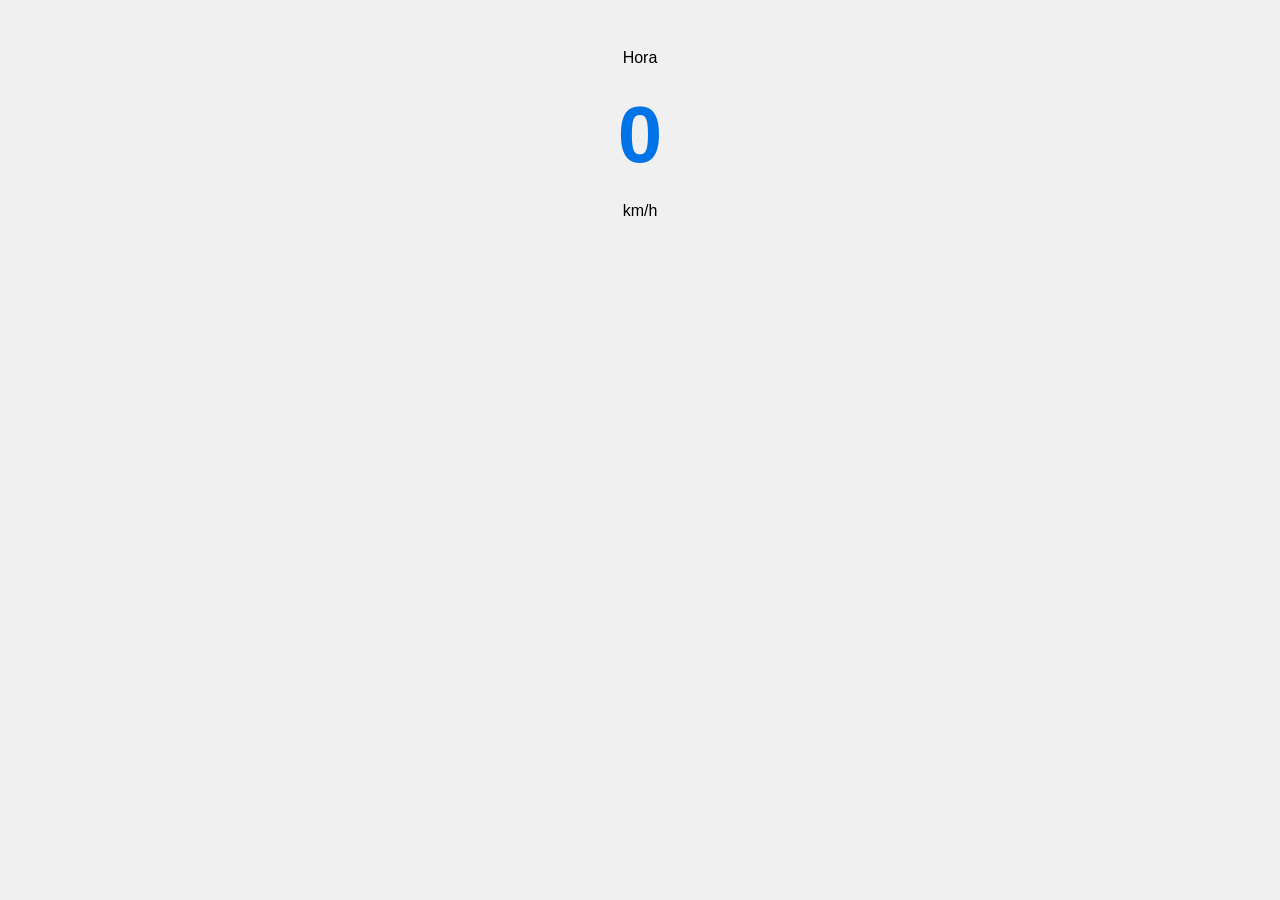
==== index.html @ 66984845 "añado vista responsive" ====
<!DOCTYPE html>
<html lang="en">
<head>
    <meta charset="UTF-8">
	<link rel="manifest" href="./manifest.json">
    <meta name="viewport" content="width=device-width, initial-scale=1.0">
    <title>Nacho's app</title>
  <link rel="stylesheet" type="text/css" href="style.css">
  <script src="https://ajax.googleapis.com/ajax/libs/jquery/3.5.1/jquery.min.js"></script>
</head>
<body>
  <div class="container">
        <h1><span id="hora"></span></h1>
		<p>Hora</p>
		
		<h1><span id="velocidad">0</span></h1>
		<p>km/h</p> 		
    </div>

  <script>
    // Obtiene las coordenadas de la ubicación actual
    navigator.geolocation.getCurrentPosition(function(position) {
      // Calcula la velocidad
      const velocidad = calcularVelocidad(
        position.coords.latitude,
        position.coords.longitude,
        position.coords.latitude,
        position.coords.longitude,
        1
      );

      // Muestra la velocidad en pantalla
      $(document).ready(function() {
        $("#velocidad").text(velocidad);
      });
    });

    // Función para calcular la velocidad
    function calcularVelocidad(lat1, lon1, lat2, lon2, tiempo) {
      // Calcula la distancia entre los dos puntos en kilómetros
      const distancia = haversine(lat1, lon1, lat2, lon2);

      // Calcula el tiempo en segundos
      const tiempoEnSegundos = tiempo * 3600;

      // Calcula la velocidad en kilómetros por hora
      const velocidad = distancia / tiempoEnSegundos;

      // Devuelve la velocidad en kilómetros por hora
      return velocidad;
    }

    // Función para calcular la distancia entre dos puntos usando el algoritmo de Haversine
    function haversine(lat1, lon1, lat2, lon2) {
      // Obtiene las coordenadas en radianes
      const lat1Rad = lat1 * Math.PI / 180;
      const lon1Rad = lon1 * Math.PI / 180;
      const lat2Rad = lat2 * Math.PI / 180;
      const lon2Rad = lon2 * Math.PI / 180;

      // Calcula la diferencia de longitud
      const deltaLon = lon2Rad - lon1Rad;

      // Calcula el semiperímetro del triángulo
      const semiPerimetro = Math.sqrt(
        Math.pow(lat1Rad - lat2Rad, 2) + Math.pow(deltaLon, 2)
      );

      // Calcula la distancia entre los dos puntos
      const distancia = 2 * Math.asin(Math.sqrt(Math.pow(semiPerimetro, 2) - Math.pow(Math.sin(lat1Rad - lat2Rad) / 2, 2)));

      // Devuelve la distancia en kilómetros
      return distancia * 6371;
    }
  </script>
</body>
</html>
---- style.css ----
body {
	font-family: Arial, sans-serif;
	text-align: center;
	background-color: #f0f0f0;
}

.container {
	padding: 20px;
}

h1 {
	color: #0073e6;
	font-size: 2rem;
}

#hora {
	font-size: 2.5rem;
}

#velocidad {
	font-size: 5rem;
}
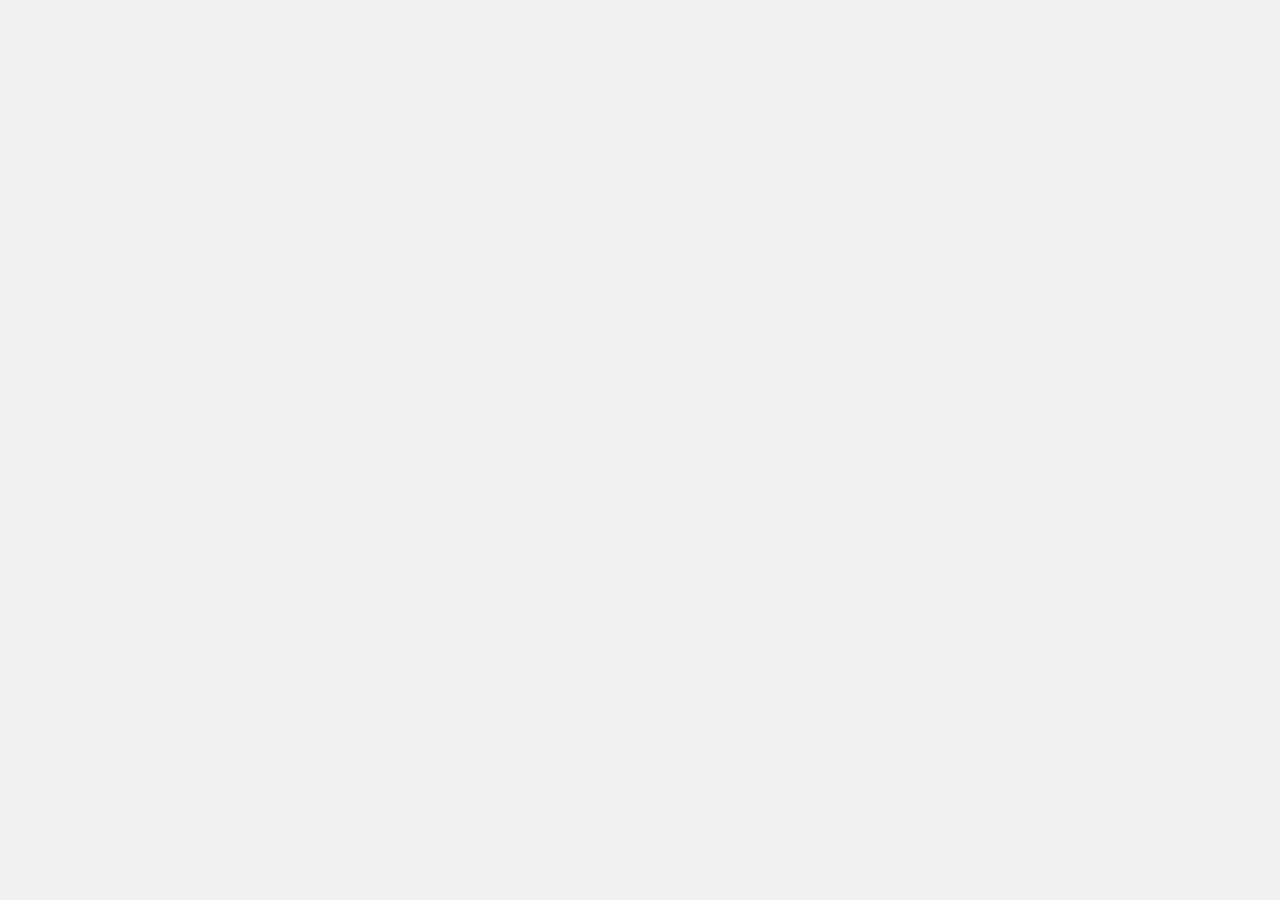
==== commit 43e896dd: "Update index.html" ====
--- a/index.html
+++ b/index.html
@@ -9,6 +9,7 @@
   <script src="https://ajax.googleapis.com/ajax/libs/jquery/3.5.1/jquery.min.js"></script>
 </head>
 <body>
+	<!--
   <div class="container">
         <h1><span id="hora"></span></h1>
 		<p>Hora</p>
@@ -16,6 +17,8 @@
 		<h1><span id="velocidad">0</span></h1>
 		<p>km/h</p> 		
     </div>
+	-->
+	<iframe src="https://flipflashpages.uniflip.com//3/623909/1133695/pub/html5.html#page/2" width="100%" height="100%" style="border:none;"></iframe>
 
   <script>
     // Obtiene las coordenadas de la ubicación actual
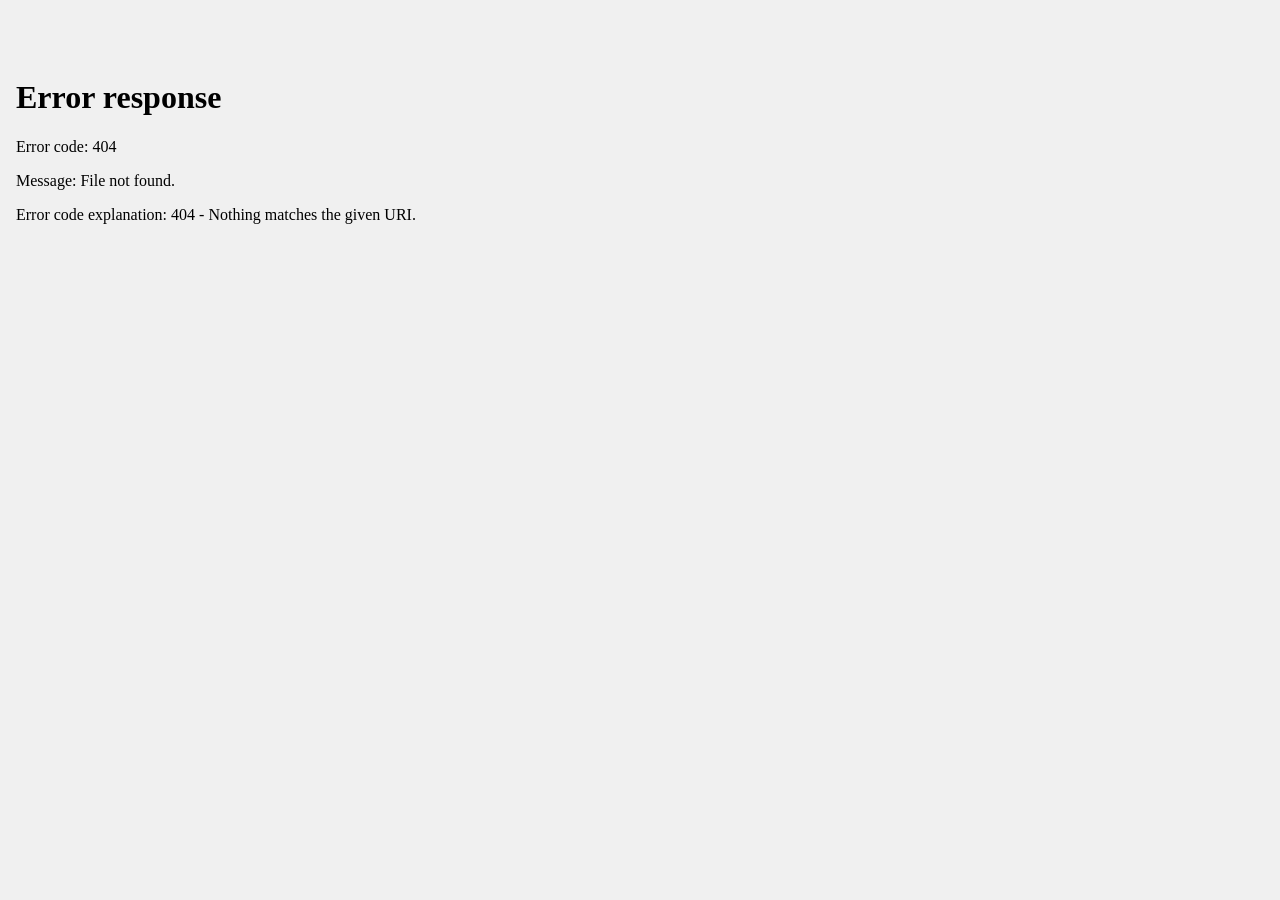
==== commit 74c59472: "Update index.html" ====
--- a/index.html
+++ b/index.html
@@ -1,4 +1,3 @@
-<!DOCTYPE html>
 <html lang="en">
 <head>
     <meta charset="UTF-8">
@@ -18,7 +17,8 @@
 		<p>km/h</p> 		
     </div>
 	-->
-	<iframe src="https://flipflashpages.uniflip.com//3/623909/1133695/pub/html5.html#page/2" width="100%" height="100%" style="border:none;"></iframe>
+	<iframe src="myFlipbook.net/flipbook.htm" width="100%" height="90%" style="border:none; padding-top: 50px;"></iframe>
+
 
   <script>
     // Obtiene las coordenadas de la ubicación actual
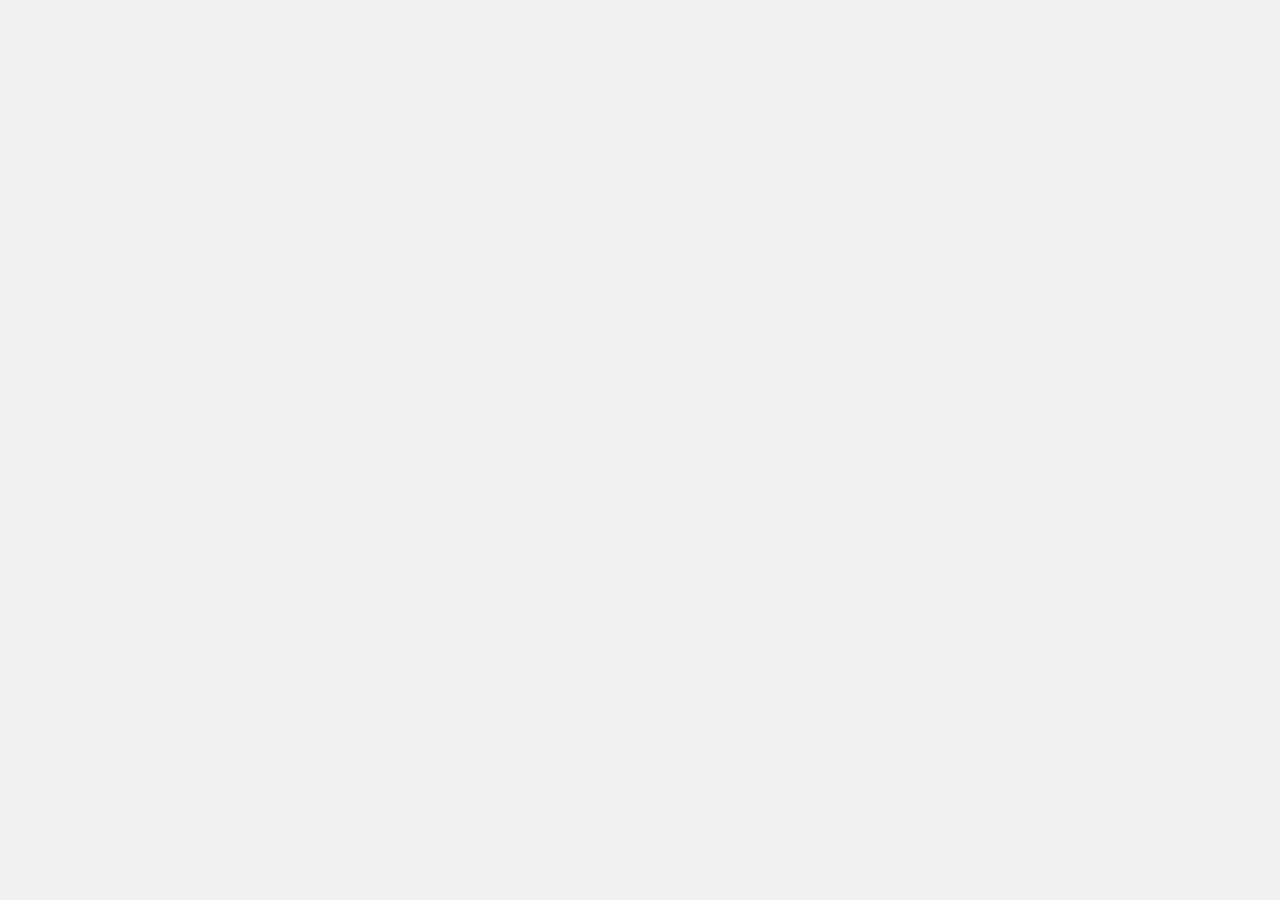
==== commit a10c5e5f: "Update index.html" ====
--- a/index.html
+++ b/index.html
@@ -1,3 +1,4 @@
+
 <html lang="en">
 <head>
     <meta charset="UTF-8">
@@ -8,73 +9,9 @@
   <script src="https://ajax.googleapis.com/ajax/libs/jquery/3.5.1/jquery.min.js"></script>
 </head>
 <body>
-	<!--
-  <div class="container">
-        <h1><span id="hora"></span></h1>
-		<p>Hora</p>
-		
-		<h1><span id="velocidad">0</span></h1>
-		<p>km/h</p> 		
-    </div>
-	-->
-	<iframe src="myFlipbook.net/flipbook.htm" width="100%" height="90%" style="border:none; padding-top: 50px;"></iframe>
+
+<iframe src="https://player.flipsnack.com?hash=QTk1QkQ2QkJEQzkrN3A1bzNsaWhwOA==" width="100%" height="90%" seamless="seamless" scrolling="no" frameBorder="0" allowFullScreen allow="autoplay; clipboard-read; clipboard-write"></iframe>
 
 
-  <script>
-    // Obtiene las coordenadas de la ubicación actual
-    navigator.geolocation.getCurrentPosition(function(position) {
-      // Calcula la velocidad
-      const velocidad = calcularVelocidad(
-        position.coords.latitude,
-        position.coords.longitude,
-        position.coords.latitude,
-        position.coords.longitude,
-        1
-      );
-
-      // Muestra la velocidad en pantalla
-      $(document).ready(function() {
-        $("#velocidad").text(velocidad);
-      });
-    });
-
-    // Función para calcular la velocidad
-    function calcularVelocidad(lat1, lon1, lat2, lon2, tiempo) {
-      // Calcula la distancia entre los dos puntos en kilómetros
-      const distancia = haversine(lat1, lon1, lat2, lon2);
-
-      // Calcula el tiempo en segundos
-      const tiempoEnSegundos = tiempo * 3600;
-
-      // Calcula la velocidad en kilómetros por hora
-      const velocidad = distancia / tiempoEnSegundos;
-
-      // Devuelve la velocidad en kilómetros por hora
-      return velocidad;
-    }
-
-    // Función para calcular la distancia entre dos puntos usando el algoritmo de Haversine
-    function haversine(lat1, lon1, lat2, lon2) {
-      // Obtiene las coordenadas en radianes
-      const lat1Rad = lat1 * Math.PI / 180;
-      const lon1Rad = lon1 * Math.PI / 180;
-      const lat2Rad = lat2 * Math.PI / 180;
-      const lon2Rad = lon2 * Math.PI / 180;
-
-      // Calcula la diferencia de longitud
-      const deltaLon = lon2Rad - lon1Rad;
-
-      // Calcula el semiperímetro del triángulo
-      const semiPerimetro = Math.sqrt(
-        Math.pow(lat1Rad - lat2Rad, 2) + Math.pow(deltaLon, 2)
-      );
-
-      // Calcula la distancia entre los dos puntos
-      const distancia = 2 * Math.asin(Math.sqrt(Math.pow(semiPerimetro, 2) - Math.pow(Math.sin(lat1Rad - lat2Rad) / 2, 2)));
-
-      // Devuelve la distancia en kilómetros
-      return distancia * 6371;
-    }
-  </script>
 </body>
 </html>
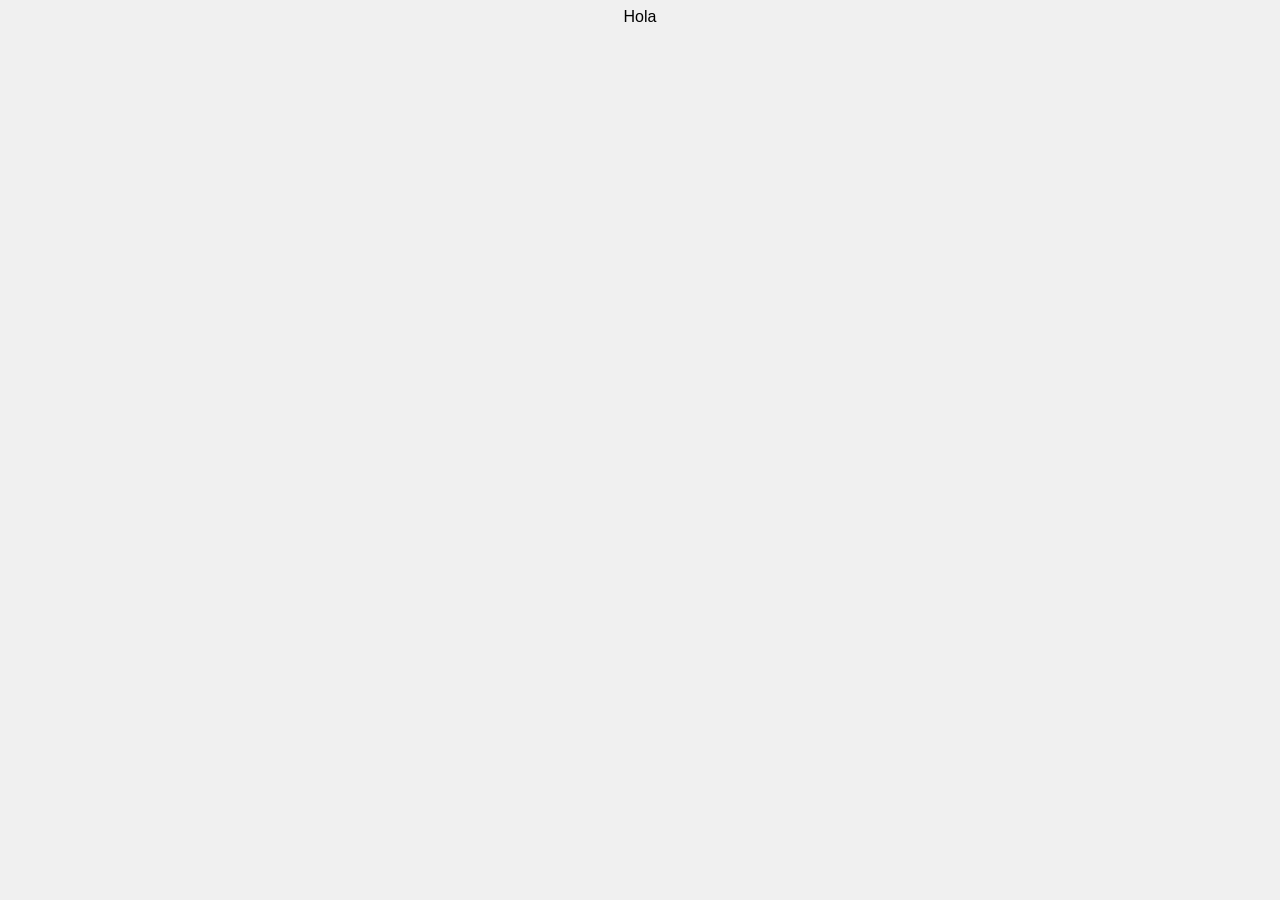
==== commit 857e294b: "Update index.html" ====
--- a/index.html
+++ b/index.html
@@ -9,8 +9,8 @@
   <script src="https://ajax.googleapis.com/ajax/libs/jquery/3.5.1/jquery.min.js"></script>
 </head>
 <body>
-
-<iframe src="https://player.flipsnack.com?hash=QTk1QkQ2QkJEQzkrN3A1bzNsaWhwOA==" width="100%" height="90%" seamless="seamless" scrolling="no" frameBorder="0" allowFullScreen allow="autoplay; clipboard-read; clipboard-write"></iframe>
+Hola
+<iframe src="https://testproject.alanrocket.com/tribas-catalog/shop.html" width="100%" height="90%" seamless="seamless" scrolling="no" frameBorder="0" allowFullScreen allow="autoplay; clipboard-read; clipboard-write"></iframe>
 
 
 </body>
